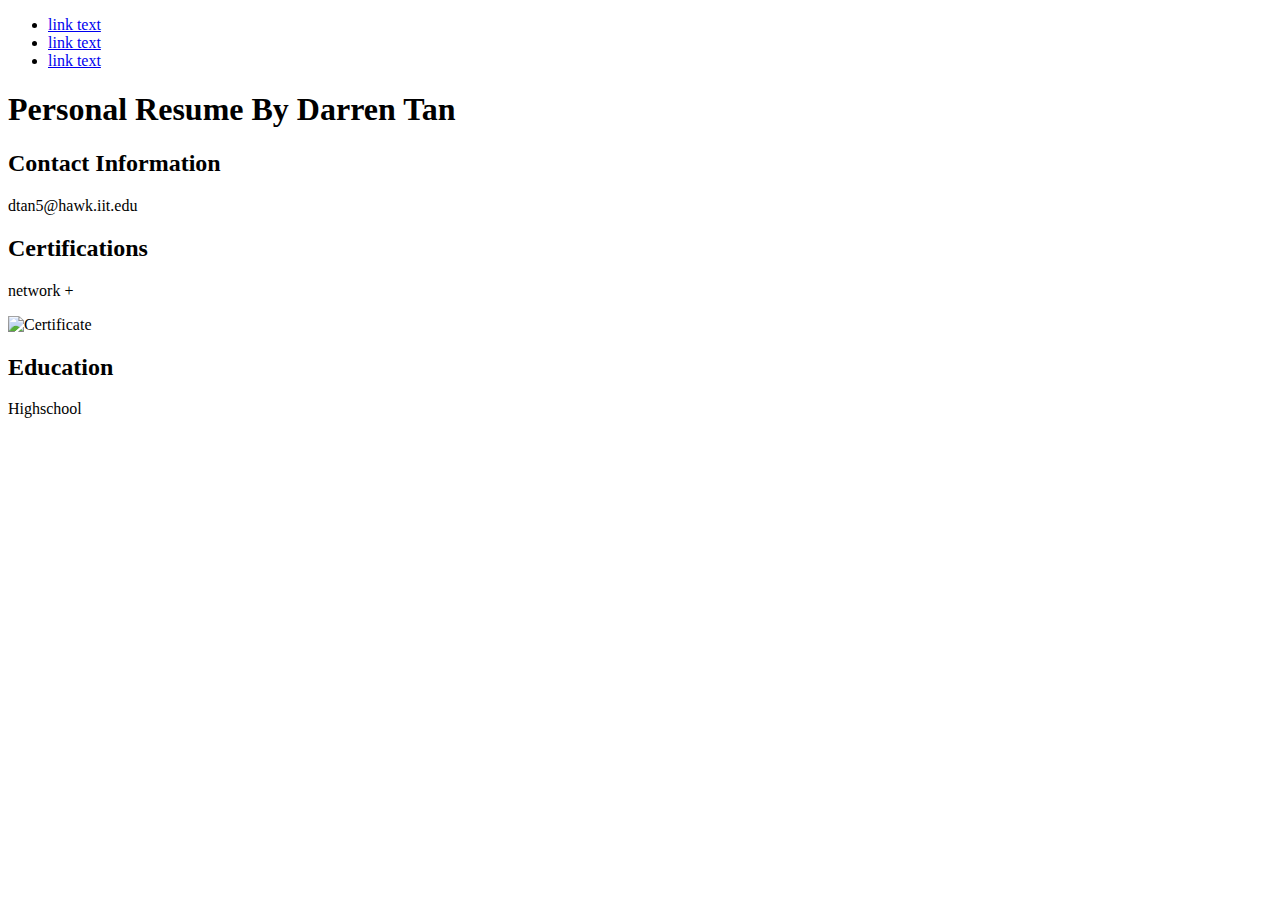
==== index.html @ fd20decf "Create index.html" ====
<!DOCTYPE html>
<html lang="en">
<head>
<title>Resume</title>
</head>
<body>

	<ul>
		<li> <a href="url">link text</a> </li>
		<li> <a href="url">link text</a> </li>
		<li> <a href="url">link text</a> </li>
	</ul>
	<h1>Personal Resume By Darren Tan</h1>
	<h2>Contact Information</h2>
    <p> dtan5@hawk.iit.edu </p>
    <h2> Certifications </h2>
    <p> network  + </p>
	<img src="cert.png" alt="Certificate">
    <h2> Education </h2>
    <p> Highschool </p>
</body>
</html>
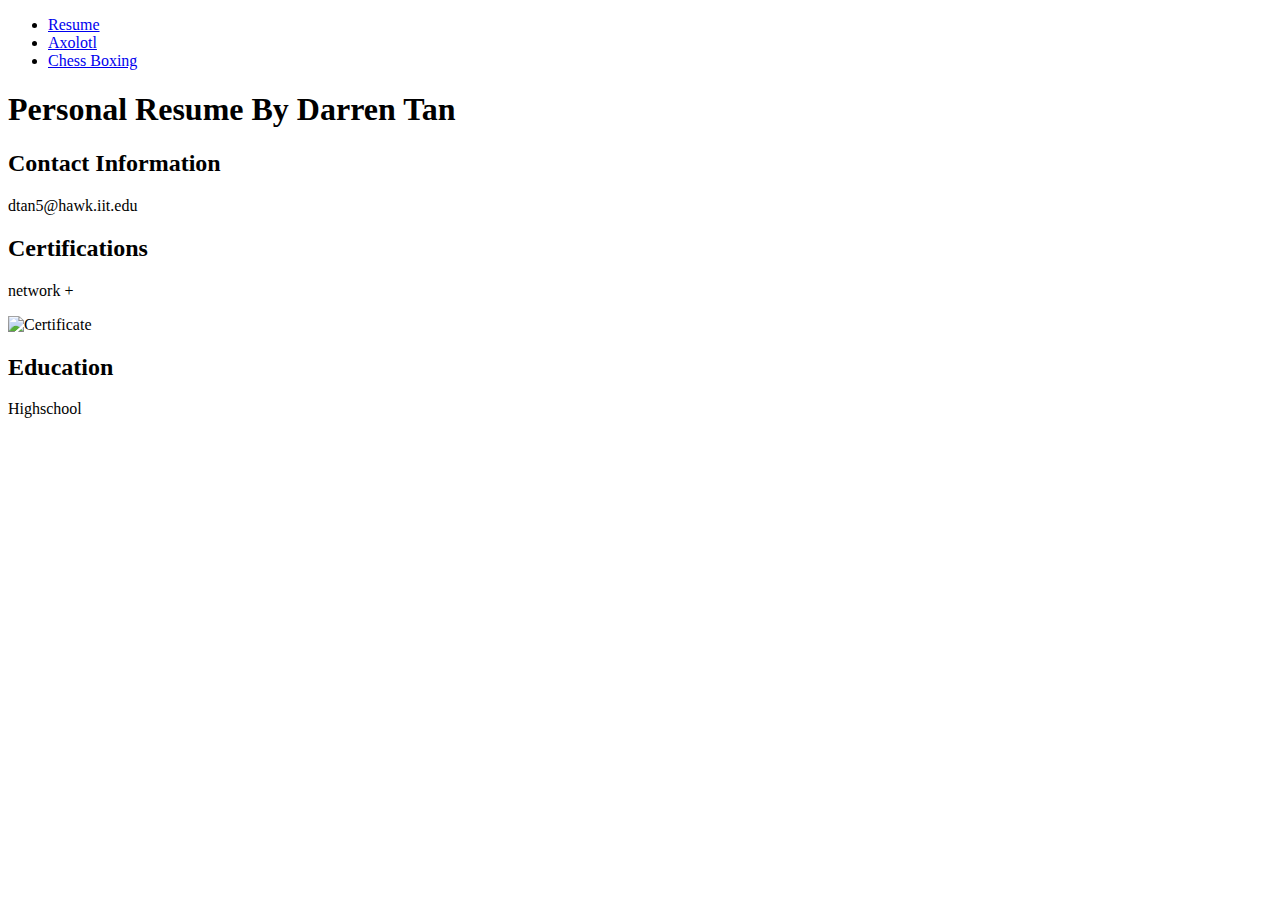
==== commit f2b74b6f: "Update index.html" ====
--- a/index.html
+++ b/index.html
@@ -6,9 +6,9 @@
 <body>
 
 	<ul>
-		<li> <a href="url">link text</a> </li>
-		<li> <a href="url">link text</a> </li>
-		<li> <a href="url">link text</a> </li>
+		<li> <a href="https://darrentan88.github.io/Project-1-Resume/">Resume</a> </li>
+		<li> <a href="https://darrentan88.github.io/Project-1-Axolotls/">Axolotl</a> </li>
+		<li> <a href="https://darrentan88.github.io/Project-1-ChessBoxing/">Chess Boxing</a> </li>
 	</ul>
 	<h1>Personal Resume By Darren Tan</h1>
 	<h2>Contact Information</h2>
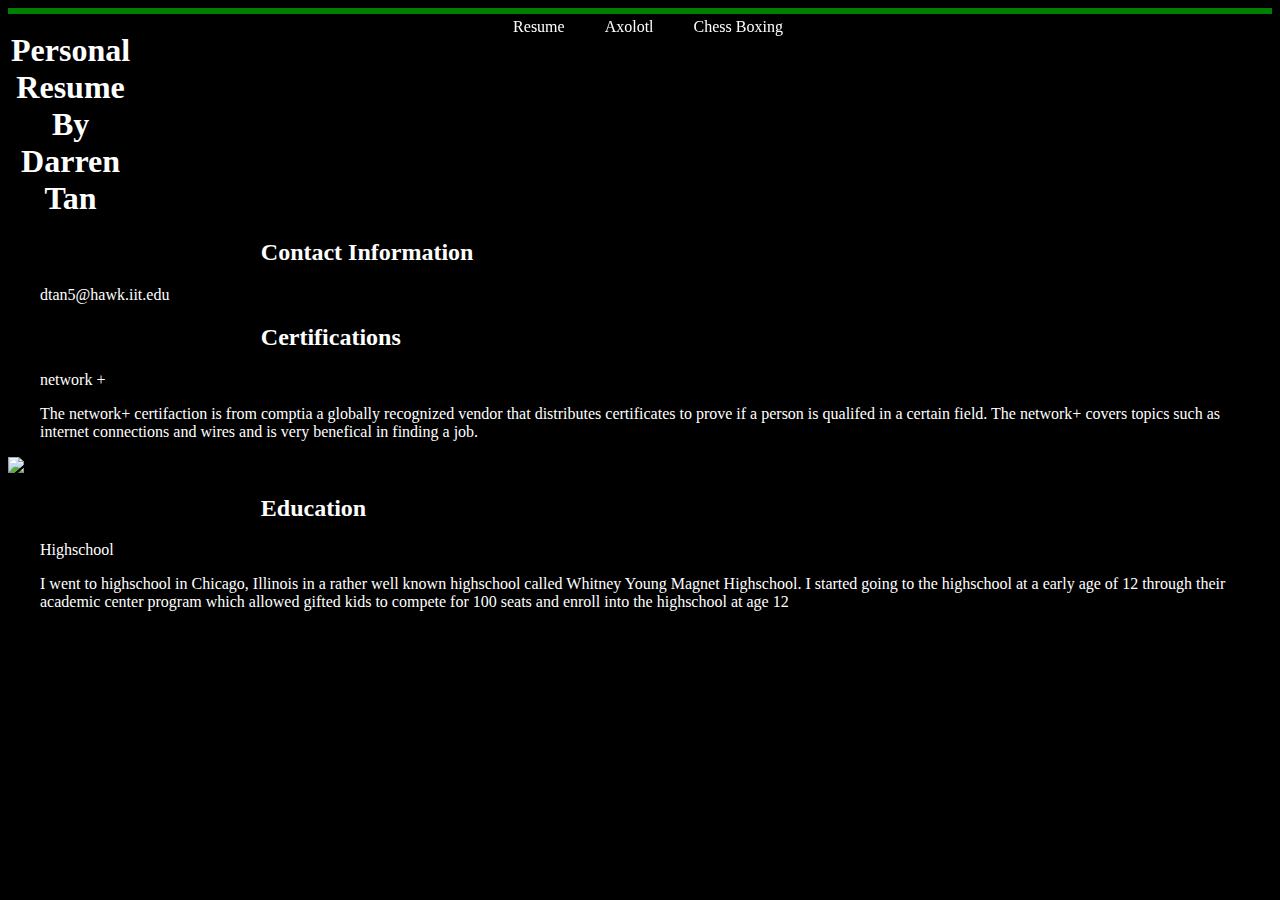
==== commit ab056feb: "Update index.html" ====
--- a/index.html
+++ b/index.html
@@ -1,22 +1,42 @@
 <!DOCTYPE html>
 <html lang="en">
 <head>
-<title>Resume</title>
+  <meta charset="utf-8">
+  <title>Resume</title>
+  <link rel="stylesheet" type="text/css" href="css/normalize.css">
+  <link rel="stylesheet" href="css/style.css">
 </head>
 <body>
-
-	<ul>
-		<li> <a href="https://darrentan88.github.io/Project-1-Resume/">Resume</a> </li>
-		<li> <a href="https://darrentan88.github.io/Project-1-Axolotls/">Axolotl</a> </li>
-		<li> <a href="https://darrentan88.github.io/Project-1-ChessBoxing/">Chess Boxing</a> </li>
-	</ul>
-	<h1>Personal Resume By Darren Tan</h1>
-	<h2>Contact Information</h2>
+  <nav id="main-navbar">
+    <div id="navbar-container">
+      <ul>
+        <li> <a href="index.html">Resume</a> </li>
+        <li> <a href="Axolotls.html">Axolotl</a> </li>
+        <li> <a href="boxing.html">Chess Boxing</a> </li>
+      </ul>
+    </div>
+  </nav>
+  <section>
+    <div class="center">
+      <h1>Personal Resume By Darren Tan</h1>
+    </div>
+    <h2>Contact Information</h2>
     <p> dtan5@hawk.iit.edu </p>
+  </section>
+  <section>
     <h2> Certifications </h2>
     <p> network  + </p>
-	<img src="cert.png" alt="Certificate">
+    <p> The network+ certifaction is from comptia a globally recognized vendor that distributes certificates to
+      prove if a person is qualifed in a certain field. The network+ covers topics such as internet connections and wires and is very benefical in finding a job.
+    </p>
+  </section>
+  <img src="image/cert.png" alt="Certificate">
+  <section>
     <h2> Education </h2>
     <p> Highschool </p>
+    <p> I went to highschool in Chicago, Illinois in a rather well known highschool called Whitney Young Magnet Highschool. I started going to the highschool
+      at a early age of 12 through their academic center program which allowed gifted kids to compete for 100 seats and enroll into the highschool at age 12
+    </p>
+  </section>
 </body>
 </html>
--- a/css/style.css
+++ b/css/style.css
@@ -0,0 +1,76 @@
+body {
+  background-color: Black;
+}
+
+body ul li {
+  color: White;
+  
+}
+
+h1 {
+  color: White;
+  float: left;
+  padding-right: 100%;
+}
+
+h2 {
+  color: White;
+  margin-left: 20%;
+}
+
+p {
+  color: White;
+  margin-left: 2em;
+}
+
+#main-navbar {
+  background-color: red;
+  overflow: hidden;
+  float: left;
+  position: relative;
+}
+
+#navbar-container{
+  width: 100%;
+  position: fixed;
+}
+
+#main-navbar ul {
+  list-style-type: none;
+  margin: 0;
+  padding: 0;
+  position: relative;
+  left: 50%;
+  float: left;
+}
+
+#main-navbar ul li {
+  float: left;
+  position: relative;
+  right: 50%
+}
+
+#main-navbar ul li a {
+  display: block;
+  padding: 10px 20px;
+  color: #fff;
+  text-decoration: none;
+}
+
+#main-navbar ul li a:hover {
+  background-color: #FFFFFF;
+  text-decoration: underline overline;
+}
+
+.center {
+  text-align: center;
+  border: 3px solid green;
+}
+
+.p2 {
+  font-family: Arial, Helvetica, sans-serif;
+}
+
+.p3 {
+  font-family: "Lucida Console", "Courier New", monospace;
+}
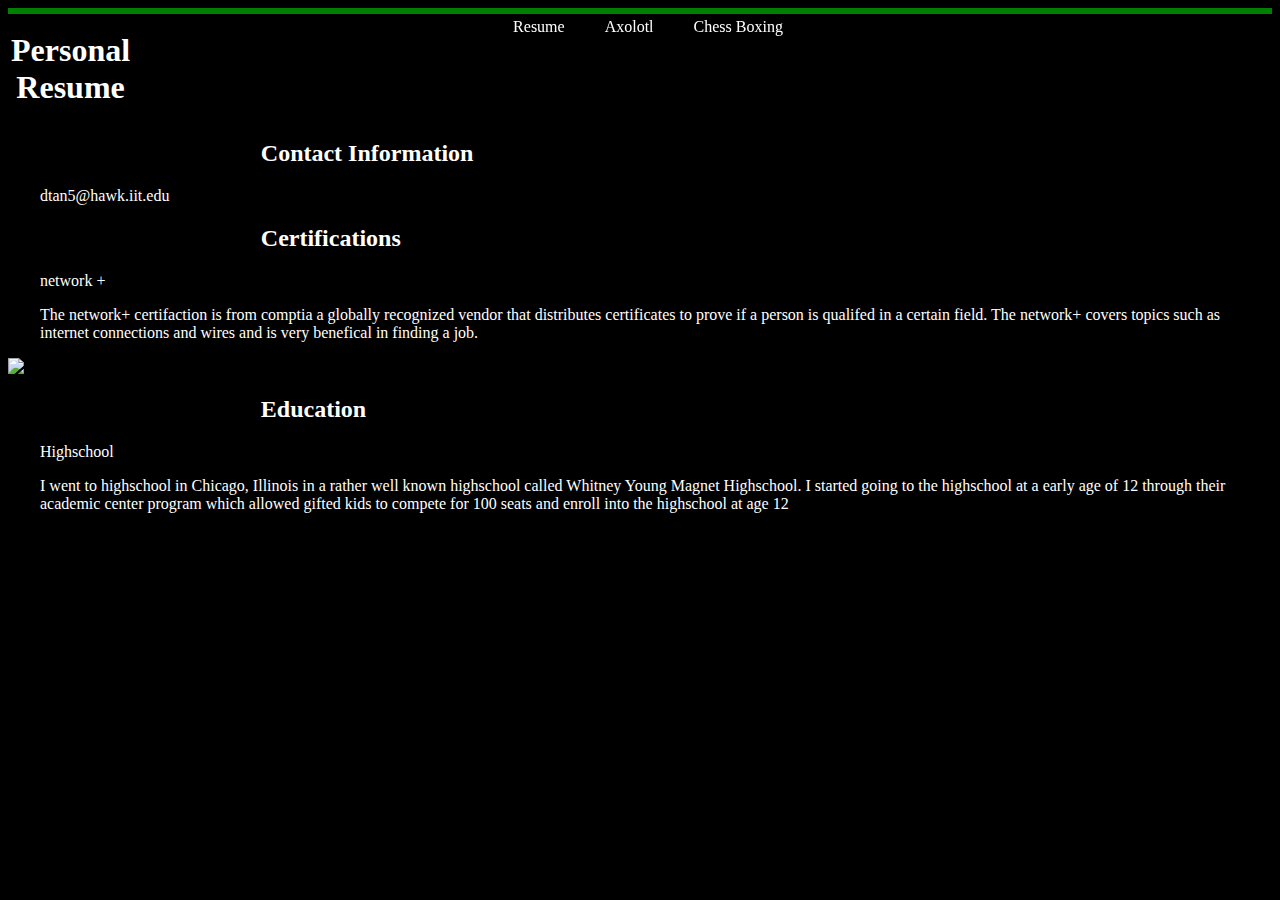
==== commit 774ddc9c: "Update index.html" ====
--- a/index.html
+++ b/index.html
@@ -18,7 +18,7 @@
   </nav>
   <section>
     <div class="center">
-      <h1>Personal Resume By Darren Tan</h1>
+      <h1>Personal Resume</h1>
     </div>
     <h2>Contact Information</h2>
     <p> dtan5@hawk.iit.edu </p>
--- a/css/style.css
+++ b/css/style.css
@@ -11,6 +11,7 @@
   color: White;
   float: left;
   padding-right: 100%;
+  padding-bottom: 1%;
 }
 
 h2 {
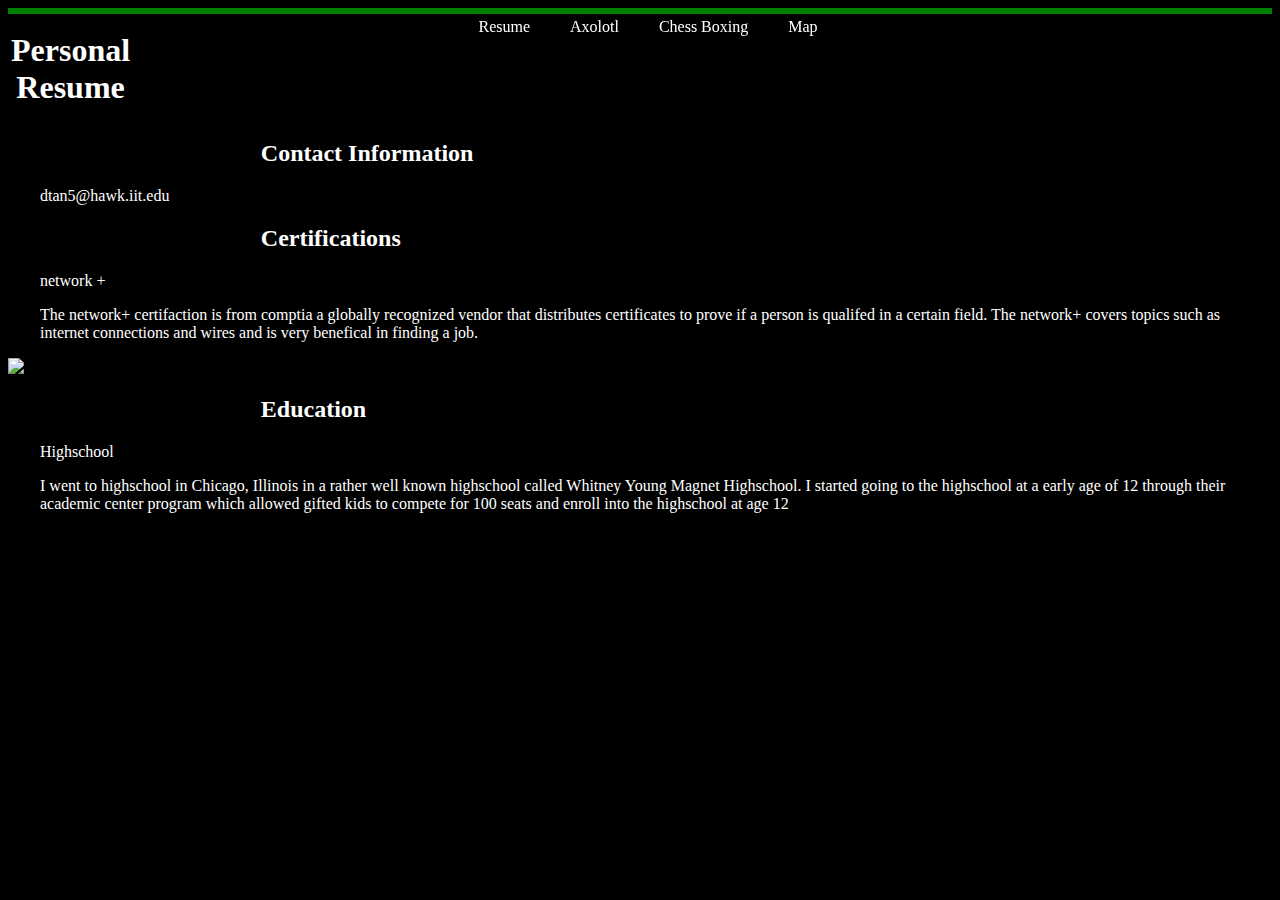
==== commit 8036ecaf: "Update index.html" ====
--- a/index.html
+++ b/index.html
@@ -13,6 +13,7 @@
         <li> <a href="index.html">Resume</a> </li>
         <li> <a href="Axolotls.html">Axolotl</a> </li>
         <li> <a href="boxing.html">Chess Boxing</a> </li>
+        <li> <a href="map.html">Map</a> </li>
       </ul>
     </div>
   </nav>
